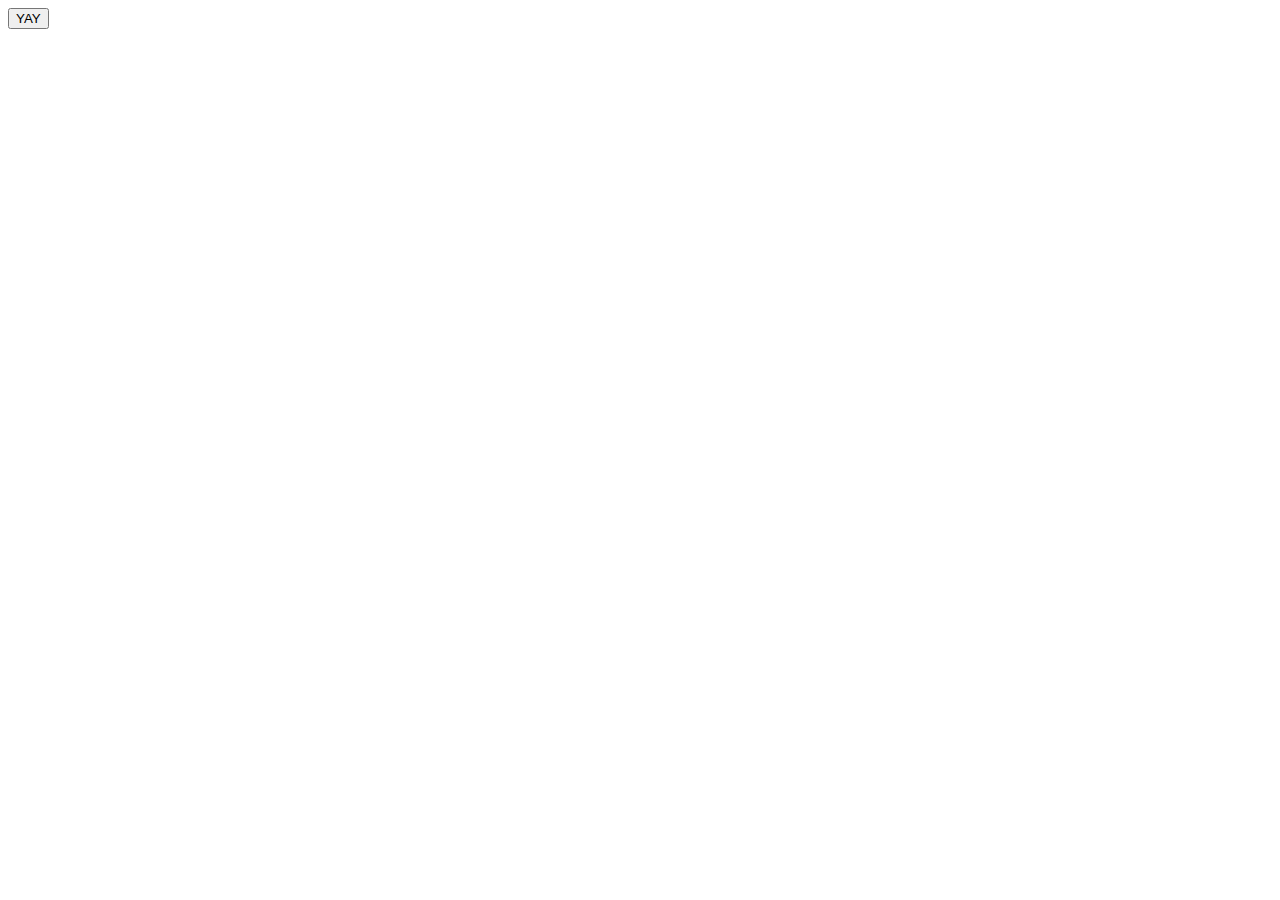
==== button fun/index.html @ 39fc4135 "initial commit" ====
<!DOCTYPE html>
<html lang="en">
<head>
    <meta charset="UTF-8">
    <meta name="viewport" content="width=device-width, initial-scale=1.0">
    <meta http-equiv="X-UA-Compatible" content="ie=edge">
    <title>Document</title>
</head>
<body>
  <button id="btn-1" onclick="buttonclick()">YAY</button>
</body>
<script src="button.js"></script>
</html>
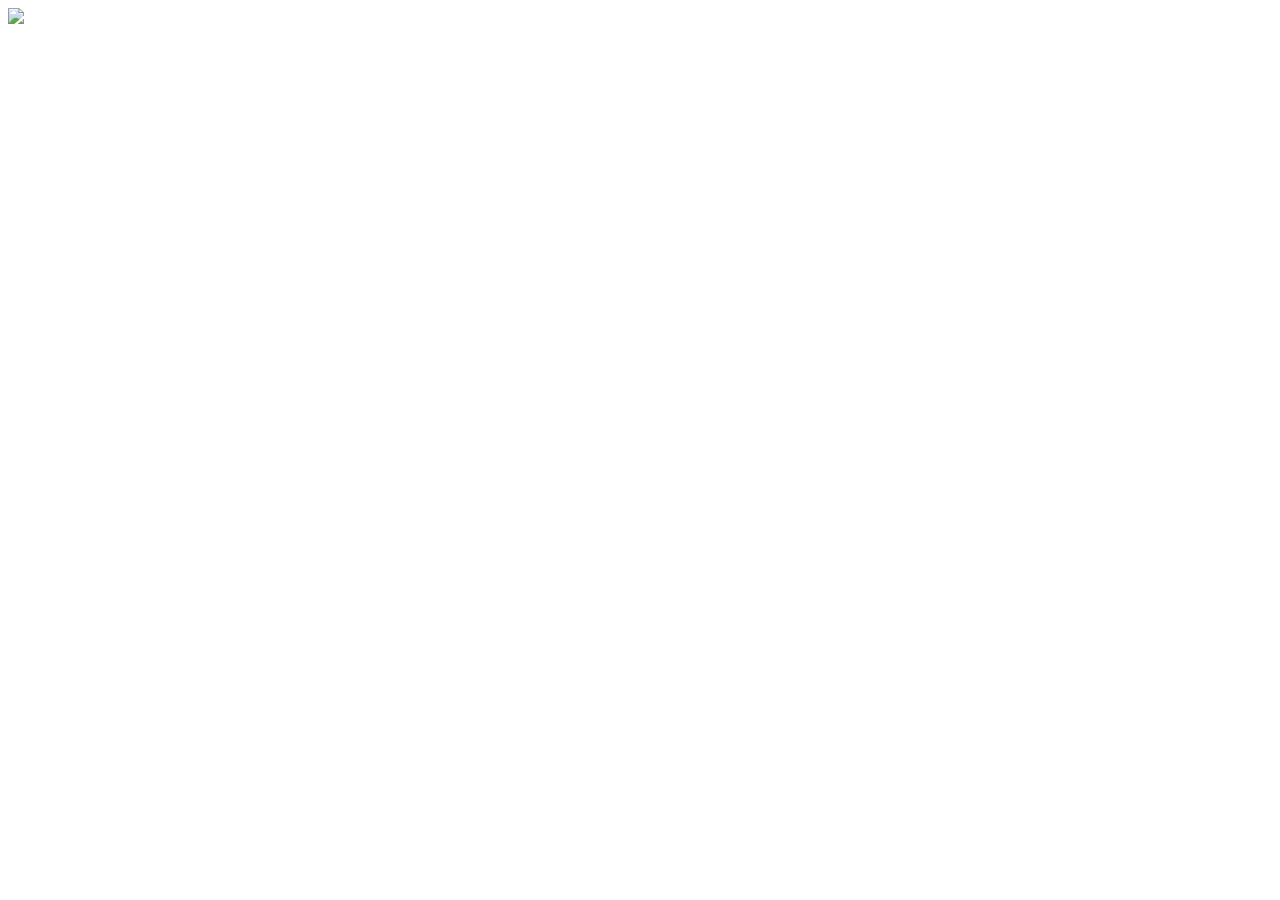
==== commit 46fe67bd: "images working" ====
--- a/button fun/index.html
+++ b/button fun/index.html
@@ -7,7 +7,13 @@
     <title>Document</title>
 </head>
 <body>
-  <button id="btn-1" onclick="buttonclick()">YAY</button>
+  <div id =names>
+  </div>
+  <div id=dimention>
+  </div>
+  <div id=image>
+    <img id =img src=/>
+  </div>
 </body>
 <script src="button.js"></script>
 </html>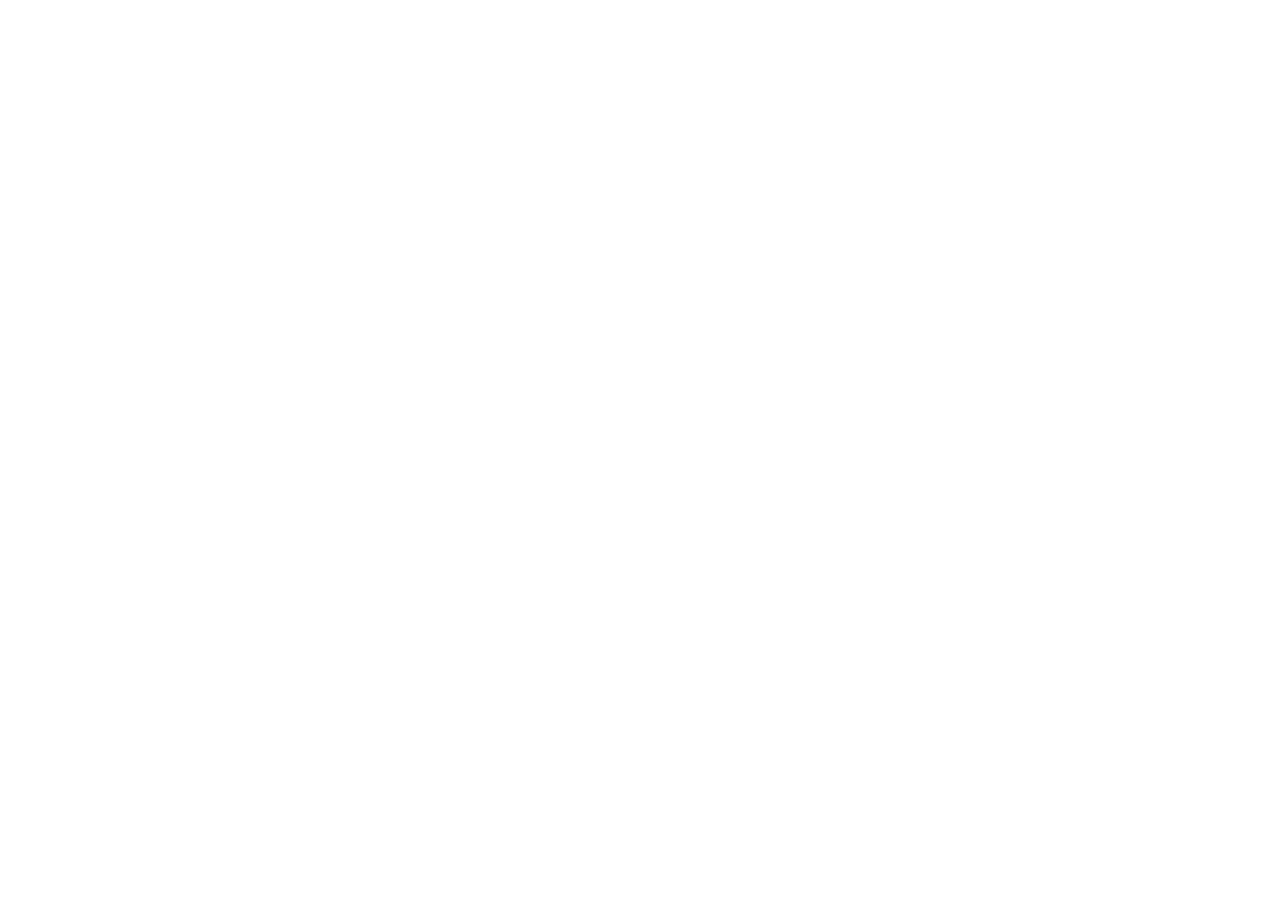
==== commit 94f9c7be: "text with image" ====
--- a/button fun/index.html
+++ b/button fun/index.html
@@ -7,13 +7,8 @@
     <title>Document</title>
 </head>
 <body>
-  <div id =names>
-  </div>
-  <div id=dimention>
-  </div>
-  <div id=image>
-    <img id =img src=/>
-  </div>
+  <div id="characters">
+</div>
 </body>
 <script src="button.js"></script>
 </html>